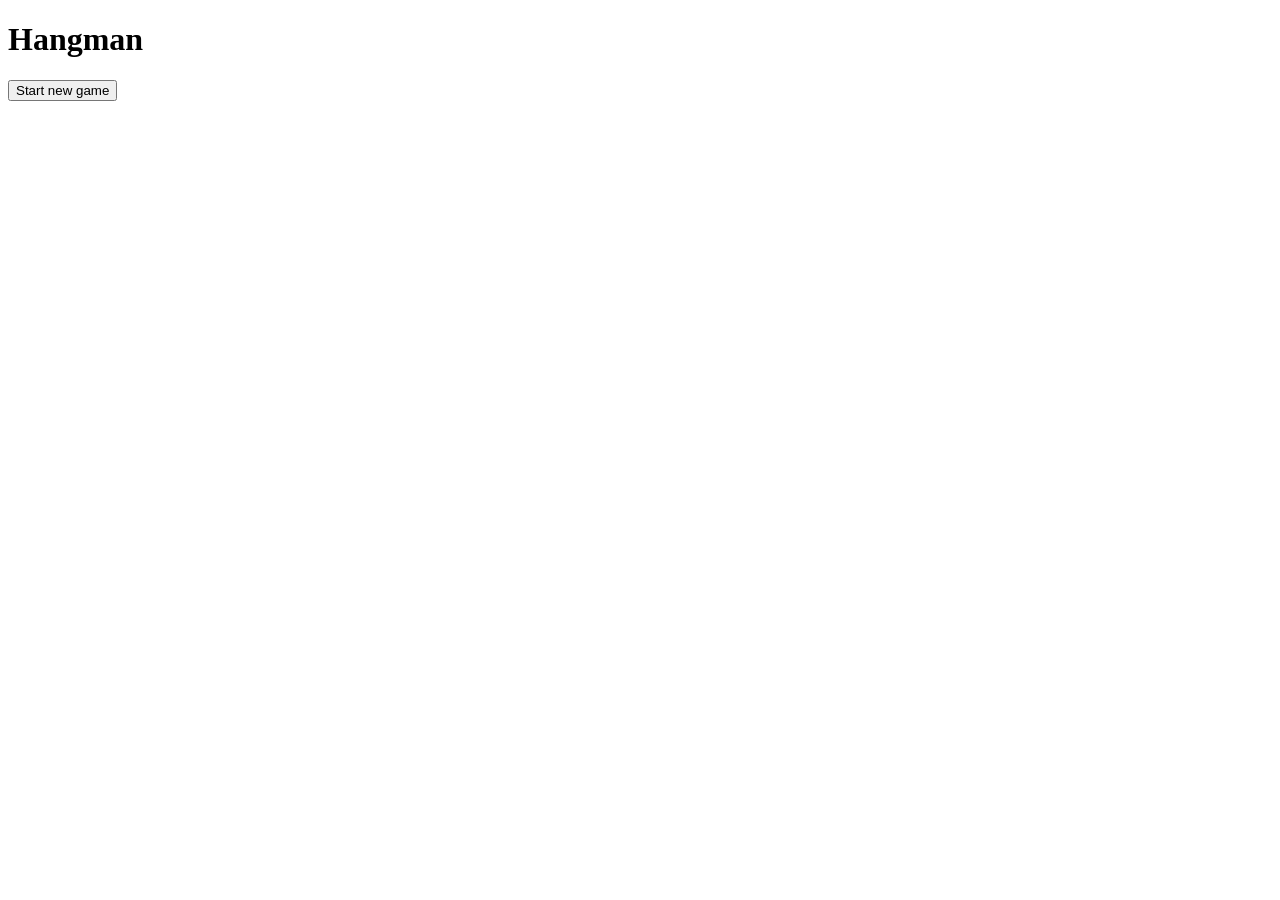
==== practice-04/index.html @ 5f3732f9 "Practice 4" ====
<!DOCTYPE html>
<html lang="en">
<head>
    <meta charset="UTF-8">
    <meta name="viewport" content="width=device-width, initial-scale=1.0">
    <title>Document</title>
</head>
<body>

    <h1>Hangman</h1>
    <div id="controls">
        <button id="start">Start new game</button>
        <div id="result"></div>
    </div>

    <div id="game" style="display: none">
        <table>
            <tr></tr>
        </table>
        <div id="buttons"></div>

        <svg width="200px" height="200px" stroke="black"></svg>
    </div>
    
    <script src="./main.js"></script>
</body>
</html>
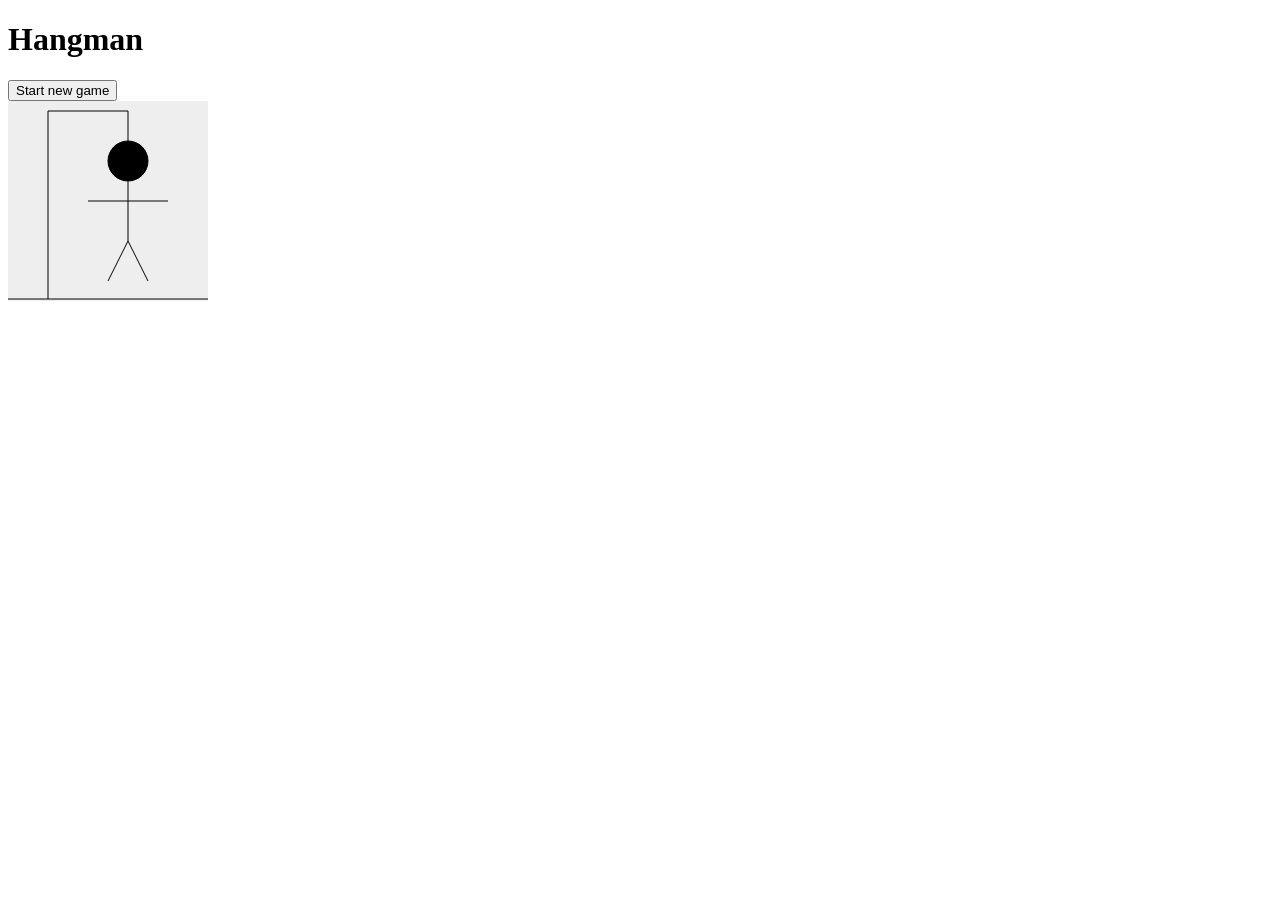
==== commit 57ea0c53: "Practice 5" ====
--- a/practice-04/index.html
+++ b/practice-04/index.html
@@ -19,8 +19,23 @@
         </table>
         <div id="buttons"></div>
 
-        <svg width="200px" height="200px" stroke="black"></svg>
+        <svg width="200px" height="200px" stroke="black" id="littleMan"></svg>
     </div>
+
+    <svg width="200px" height="200px" stroke="black" style="background-color: #eee;">
+        <line x1="0" y1="99%" x2="100%" y2="99%" />
+        <line x1="20%" y1="99%" x2="20%" y2="5%" />
+        <line x1="20%"" y1="5%" x2="60%" y2="5%" />
+
+        <line x1="60%" y1="5%" x2="60%" y2="20%" />
+        <circle cx="60%" cy="30%" r="10%" />
+        
+        <line x1="60%" y1="30%" x2="60%" y2="70%" />
+        <line x1="40%" y1="50%" x2="80%" y2="50%" />
+        <line x1="60%" y1="70%" x2="50%" y2="90%" />
+        <line x1="60%" y1="70%" x2="70%" y2="90%" />
+    
+    </svg>
     
     <script src="./main.js"></script>
 </body>
